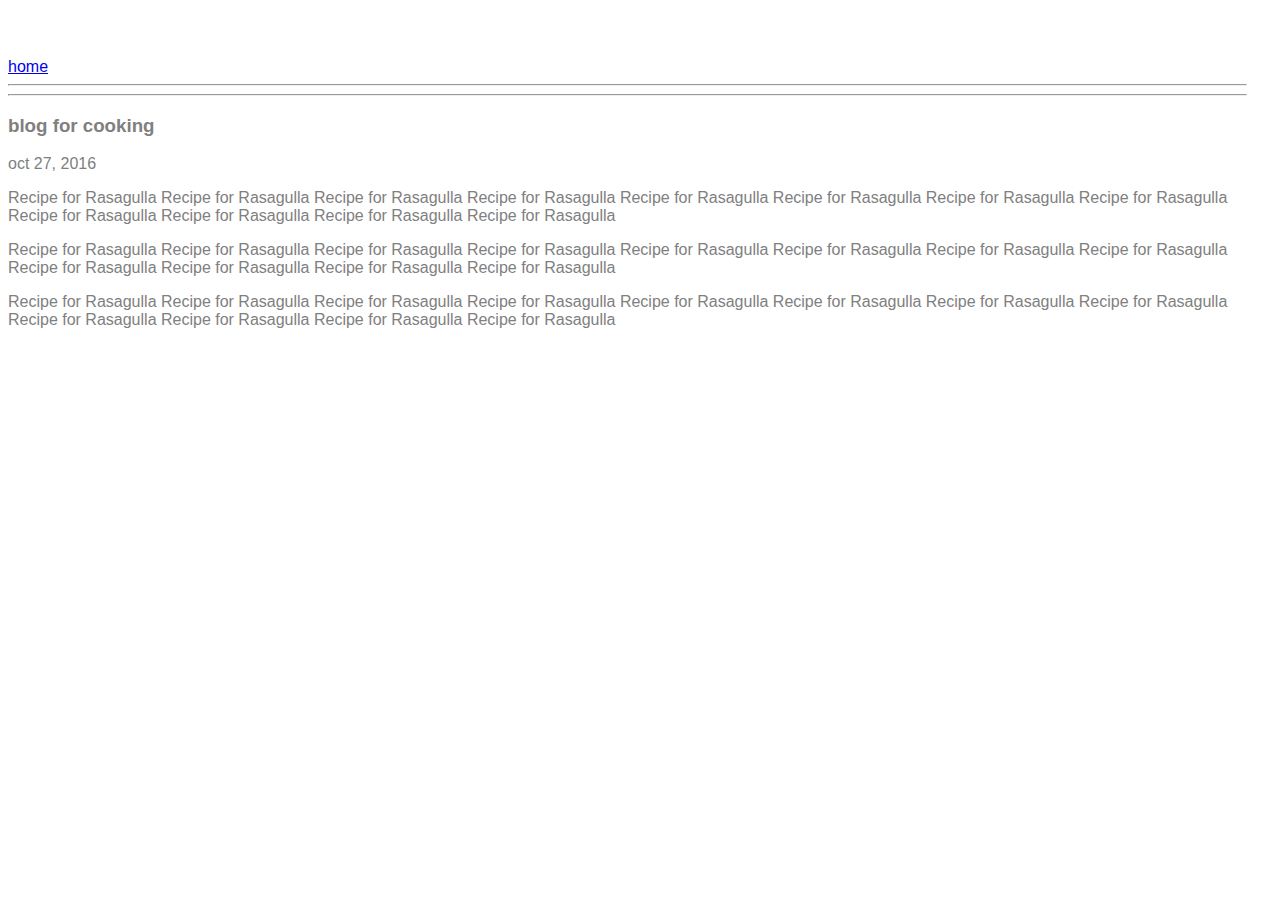
==== ui/blog.html @ a173c3c3 "[imad-console] Updates ui/blog.html" ====
<html>
 <head>
     <title>
         blog | harika 
     </title>
     <meta name= "viewport" content="width=device-width, initial-scale=1" />
     <style>
         .container{
             max-width= 800px;
             margin: 0 auto;
             color: grey;
             font-family:sans-serif;
             padding-top: 50px;
             padding-right: 25px;
         }
     </style>
 </head>
 <body>
     <div class="container">
         <div>
             <a href="/">home</a>
         </div>
         <hr/>
         <hr/>
         <h3>
             blog for cooking
         </h3>
         <div>
             oct 27, 2016
         </div>
         <div>
             <p>
                 Recipe for Rasagulla Recipe for Rasagulla Recipe for Rasagulla Recipe for Rasagulla Recipe for Rasagulla Recipe for Rasagulla Recipe for Rasagulla Recipe for Rasagulla Recipe for Rasagulla Recipe for Rasagulla Recipe for Rasagulla Recipe for Rasagulla
             </p>
              
             <p>
                  Recipe for Rasagulla Recipe for Rasagulla Recipe for Rasagulla Recipe for Rasagulla Recipe for Rasagulla Recipe for Rasagulla Recipe for Rasagulla Recipe for Rasagulla Recipe for Rasagulla Recipe for Rasagulla Recipe for Rasagulla Recipe for Rasagulla
             </p>
              
             <p>
                  Recipe for Rasagulla Recipe for Rasagulla Recipe for Rasagulla Recipe for Rasagulla Recipe for Rasagulla Recipe for Rasagulla Recipe for Rasagulla Recipe for Rasagulla Recipe for Rasagulla Recipe for Rasagulla Recipe for Rasagulla Recipe for Rasagulla
             </p>
         </div>
    </div>
 </body>
 </html>
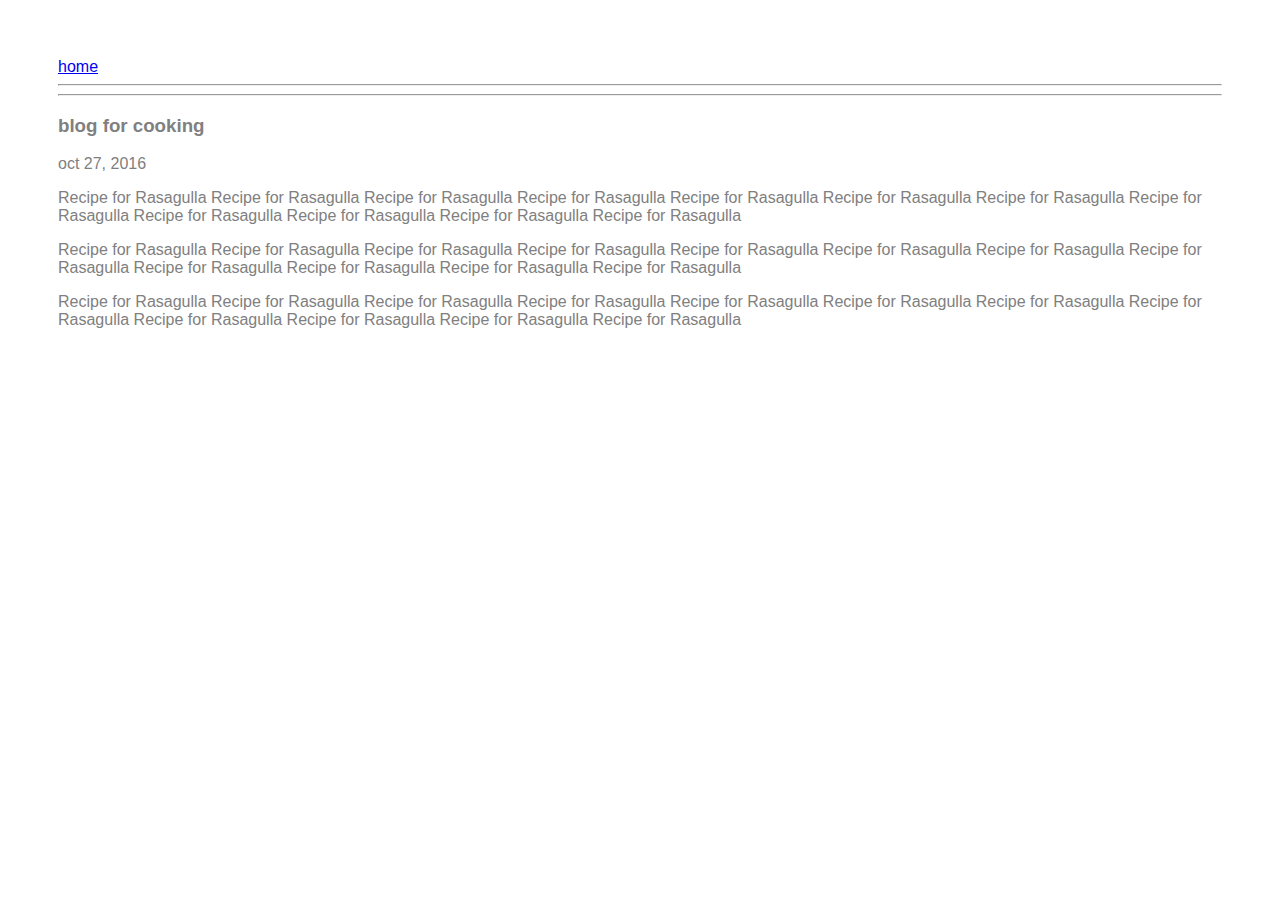
==== commit 1f97adac: "[imad-console] Updates ui/blog.html" ====
--- a/ui/blog.html
+++ b/ui/blog.html
@@ -11,7 +11,8 @@
              color: grey;
              font-family:sans-serif;
              padding-top: 50px;
-             padding-right: 25px;
+             padding-right: 50px;
+             padding-left: 50px;
          }
      </style>
  </head>
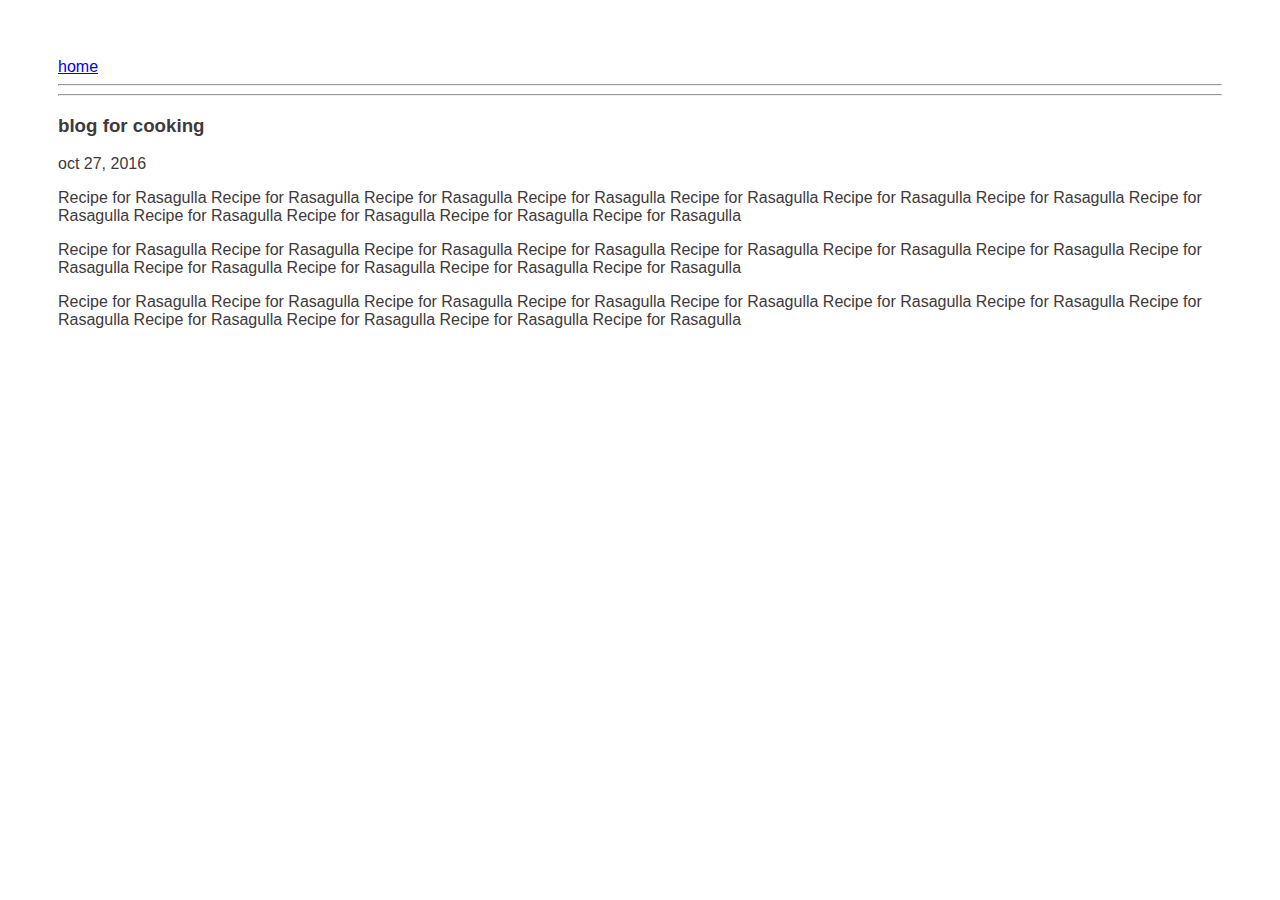
==== commit 96246367: "[imad-console] Updates ui/blog.html" ====
--- a/ui/blog.html
+++ b/ui/blog.html
@@ -8,7 +8,7 @@
          .container{
              max-width= 800px;
              margin: 0 auto;
-             color: grey;
+             color: #403a3a;
              font-family:sans-serif;
              padding-top: 50px;
              padding-right: 50px;
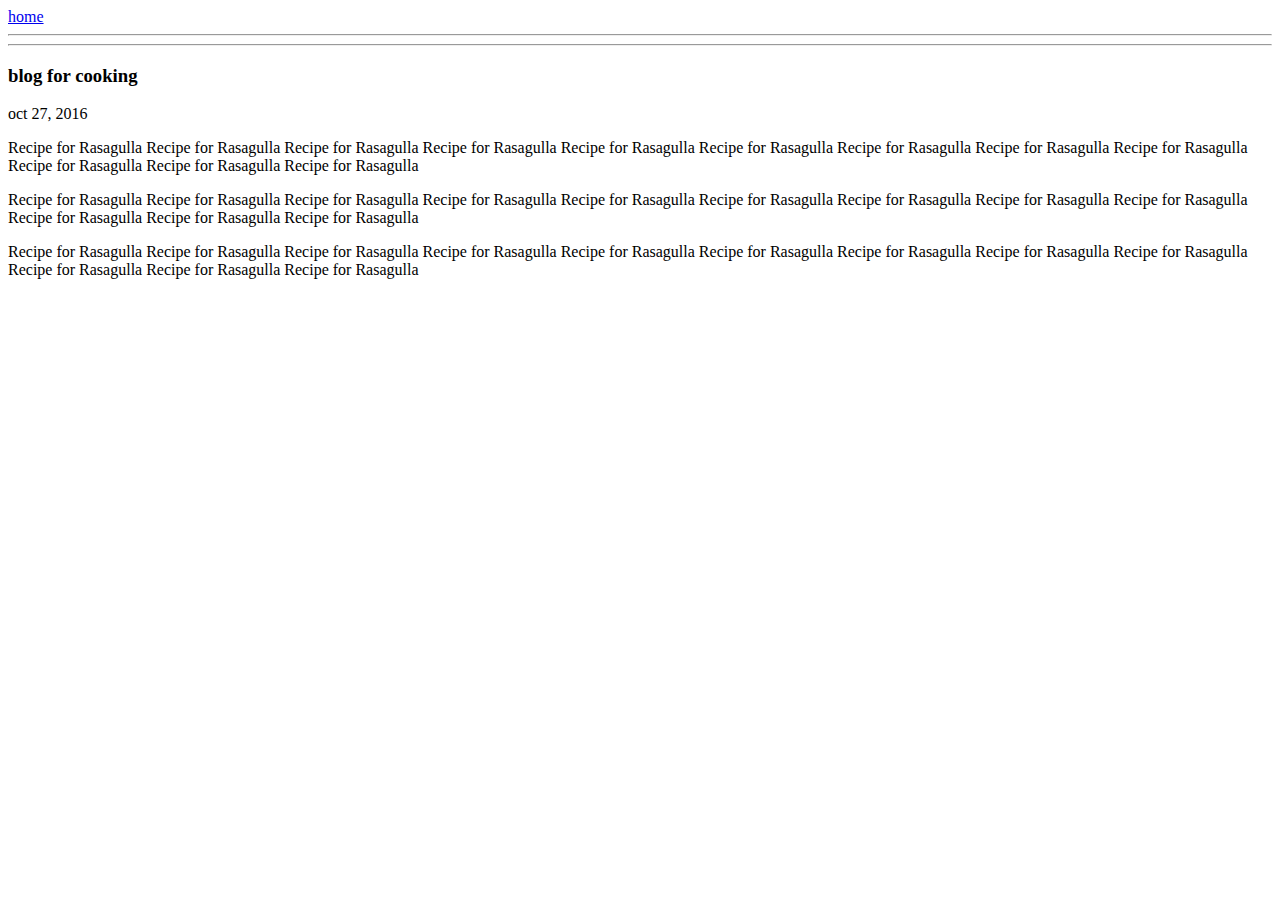
==== commit bfeeffa7: "[imad-console] Updates ui/blog.html" ====
--- a/ui/blog.html
+++ b/ui/blog.html
@@ -5,15 +5,7 @@
      </title>
      <meta name= "viewport" content="width=device-width, initial-scale=1" />
      <style>
-         .container{
-             max-width= 800px;
-             margin: 0 auto;
-             color: #403a3a;
-             font-family:sans-serif;
-             padding-top: 50px;
-             padding-right: 50px;
-             padding-left: 50px;
-         }
+         
      </style>
  </head>
  <body>
